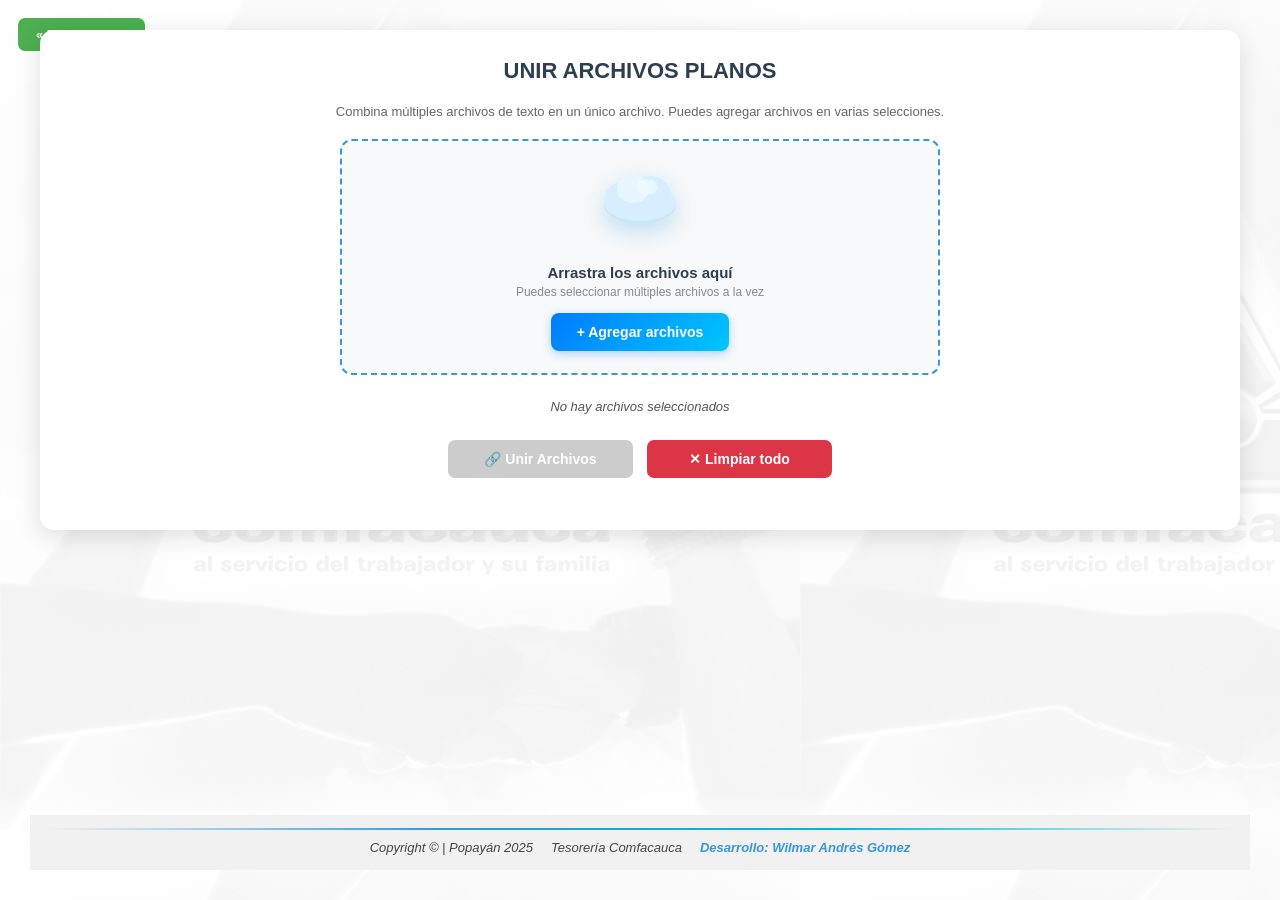
==== AppUnirArchivosPlanos/index.html @ 22e30f9b "Add files via upload" ====
<!DOCTYPE html>
<html lang="es">
<head>
    <meta charset="UTF-8">
    <meta name="viewport" content="width=device-width, initial-scale=1.0">
    <title>Unir Archivos Planos — Tesorería Comfacauca</title>
    <link rel="stylesheet" href="../css/global.css">
    <style>
        .file-list-box {
            width: 52%;
            min-width: 280px;
            margin-bottom: 18px;
        }
        #fileCount { font-size:13px; color:#555; margin-bottom:8px; text-align:center; font-style:italic; }

        #fileList {
            list-style:none;
            display:flex; flex-direction:column; gap:5px;
            max-height:280px; overflow-y:auto;
        }

        .file-item {
            display:flex; align-items:center; gap:10px;
            padding:8px 12px;
            background:#f8f9fa; border:1px solid #dee2e6;
            border-radius:7px; font-size:13px; color:#333;
        }
        .file-index { font-size:11px; color:#aaa; min-width:20px; text-align:right; font-weight:700; }
        .file-item-name { flex:1; overflow:hidden; text-overflow:ellipsis; white-space:nowrap; }
        .file-size { font-size:11px; color:#aaa; flex-shrink:0; }
        .btn-remove-file {
            background:none; border:none; color:#ccc; font-size:16px;
            cursor:pointer; width:auto; padding:0 3px; line-height:1;
            transition:color 0.2s;
        }
        .btn-remove-file:hover { color:#dc3545; }

        #downloadLink {
            display:none;
            background: linear-gradient(135deg,#28a745,#20c997);
            color:#fff; padding:12px 28px; border-radius:8px;
            text-decoration:none; font-size:14px; font-weight:bold;
            box-shadow:0 4px 12px rgba(40,167,69,0.3);
            transition:all 0.25s ease;
            margin-top:4px;
        }
        #downloadLink:hover { transform:translateY(-2px); box-shadow:0 8px 20px rgba(40,167,69,0.4); }

        #resultInfo { font-size:12px; color:#888; margin-top:8px; text-align:center; font-style:italic; }
    </style>
</head>
<body>
    <button class="btn-home" onclick="goToHome()">« Página Inicio</button>

    <div class="container">
        <h1>UNIR ARCHIVOS PLANOS</h1>
        <p style="color:#666; font-size:13px; margin-bottom:20px; text-align:center;">
            Combina múltiples archivos de texto en un único archivo. Puedes agregar archivos en varias selecciones.
        </p>

        <!-- DRAG & DROP con nube animada -->
        <div class="upload-section" id="dropZone">
            <div class="cloud-wrap">
                <svg class="cloud-svg" width="90" height="58" viewBox="0 0 90 58" fill="none" xmlns="http://www.w3.org/2000/svg">
                    <ellipse cx="45" cy="38" rx="36" ry="18" fill="#c8e6fa"/>
                    <ellipse cx="45" cy="36" rx="36" ry="18" fill="#d6eeff"/>
                    <ellipse cx="28" cy="30" rx="18" ry="15" fill="#d6eeff"/>
                    <ellipse cx="55" cy="26" rx="20" ry="17" fill="#d6eeff"/>
                    <ellipse cx="38" cy="22" rx="16" ry="14" fill="#e8f5ff"/>
                    <ellipse cx="52" cy="20" rx="11" ry="8" fill="#f0f9ff" opacity="0.7"/>
                </svg>
                <div class="cloud-bubbles">
                    <span></span><span></span><span></span>
                </div>
            </div>
            <p class="upload-title">Arrastra los archivos aquí</p>
            <p class="upload-sub">Puedes seleccionar múltiples archivos a la vez</p>

            <label class="file-label">
                + Agregar archivos
                <input type="file" id="fileInput" multiple accept=".txt,text/plain">
            </label>
        </div>

        <div class="file-list-box">
            <div id="fileCount">No hay archivos seleccionados</div>
            <ul id="fileList"></ul>
        </div>

        <div class="buttons">
            <button id="combineButton" class="btn-success" disabled>🔗 Unir Archivos</button>
            <button id="clearButton"   class="btn-danger">✕ Limpiar todo</button>
        </div>

        <a id="downloadLink" href="#">⬇ Descargar Archivo Unificado</a>
        <div id="resultInfo"></div>
    </div>

    <footer>
        <div class="footer-content">
            <p>Copyright © | Popayán 2025</p>
            <p>Tesorería Comfacauca</p>
            <p class="signature">Desarrollo: Wilmar Andrés Gómez</p>
        </div>
    </footer>

    <script src="script.js"></script>
</body>
</html>
---- css/global.css ----
/* ============================================
   GLOBAL CSS – Tesorería Comfacauca
   Estética original restaurada · Azul #3498db
   + Nube animada en zonas de carga
   ============================================ */

* { box-sizing: border-box; margin: 0; padding: 0; }

body {
    font-family: 'Segoe UI', Arial, sans-serif;
    min-height: 100vh;
    margin: 0;
    padding: 30px;
    background-color: #f4f4f4;
    background-image: url('../imagen/fondo.jpg');
    background-repeat: repeat;
    display: flex;
    flex-direction: column;
    align-items: center;
    justify-content: flex-start;
    overflow-x: hidden;
}

h1 { text-align:center; color:#2c3e50; margin-bottom:20px; font-size:22px; font-weight:700; }
h2 { text-align:center; margin-top:30px; font-size:20px; color:#444; font-weight:600; }

/* ── Contenedor ── */
.container {
    position: relative;
    width: 100%;
    max-width: 1200px;
    background-color: #ffffff;
    border-radius: 14px;
    box-shadow: 0 6px 24px rgba(0,0,0,0.13);
    padding: 28px 24px 24px;
    margin-bottom: 20px;
    display: flex;
    flex-direction: column;
    align-items: center;
}

.container--home {
    max-width: 1020px;
    background-color: #F3F3F3;
    border: 2px solid #ddd;
    padding-bottom: 40px;
    margin-top: 40px;
}
.container--home h1 { font-size:28px; margin-bottom:6px; color:#2c3e50; }

/* ── Zona de carga ── */
.upload-section, .file-container, .drop-zone {
    width: 52%;
    min-width: 280px;
    background: #f8f9fa;
    border: 2px dashed #3498db;
    border-radius: 12px;
    padding: 26px 20px 22px;
    text-align: center;
    margin-bottom: 24px;
    transition: all 0.3s ease;
    cursor: pointer;
    position: relative;
}

.upload-section:hover, .file-container:hover, .drop-zone:hover {
    box-shadow: 0 0 18px rgba(52,152,219,0.35);
    background: #edf6ff;
}

/* ── NUBE ANIMADA con burbujas ── */
.cloud-wrap {
    display: flex;
    flex-direction: column;
    align-items: center;
    margin-bottom: 6px;
    position: relative;
}

.cloud-svg {
    animation: cloudFloat 2.8s ease-in-out infinite;
    filter: drop-shadow(0 8px 12px rgba(52,152,219,0.3));
}

@keyframes cloudFloat {
    0%   { transform: translateY(0px);  }
    50%  { transform: translateY(-11px); }
    100% { transform: translateY(0px);  }
}

/* Burbujas que ascienden */
.cloud-bubbles {
    display: flex;
    gap: 10px;
    margin-top: 5px;
    height: 28px;
    align-items: flex-end;
    justify-content: center;
}

.cloud-bubbles span {
    border-radius: 50%;
    background: #3498db;
    opacity: 0;
    animation: bubbleRise 2s ease-in infinite;
}

.cloud-bubbles span:nth-child(1) { width:8px;  height:8px;  animation-delay:0s;    background:#3498db; }
.cloud-bubbles span:nth-child(2) { width:6px;  height:6px;  animation-delay:0.65s; background:#74b9e8; }
.cloud-bubbles span:nth-child(3) { width:8px;  height:8px;  animation-delay:1.3s;  background:#3498db; }

@keyframes bubbleRise {
    0%   { opacity:0;    transform:translateY(0) scale(0.6); }
    20%  { opacity:0.85; transform:translateY(-6px) scale(1); }
    80%  { opacity:0.5;  transform:translateY(-22px) scale(0.8); }
    100% { opacity:0;    transform:translateY(-30px) scale(0.4); }
}

.upload-title {
    font-size: 15px;
    font-weight: 600;
    color: #2c3e50;
    margin-bottom: 4px;
}

.upload-sub { font-size: 12px; color: #888; }

.drag-active, .drop-zone.dragover {
    border-color: #28a745 !important;
    background: #eafaf1 !important;
    transform: scale(1.015);
}

/* ── Botón seleccionar ── */
.file-label {
    display: inline-block;
    background: linear-gradient(135deg, #007bff, #00c6ff);
    color: #fff;
    padding: 11px 26px;
    border-radius: 8px;
    cursor: pointer;
    font-weight: bold;
    font-size: 14px;
    transition: all 0.3s ease;
    margin-top: 14px;
    box-shadow: 0 3px 10px rgba(0,123,255,0.3);
}
.file-label:hover { transform:scale(1.07); box-shadow:0 0 16px rgba(0,123,255,0.55); }
.file-label input { display:none; }

.file-name { margin-top:12px; font-size:13px; color:#555; font-style:italic; }

/* ── Botones ── */
.buttons { display:flex; justify-content:center; flex-wrap:wrap; gap:14px; margin-bottom:20px; }

button {
    padding: 11px 20px;
    font-size: 14px;
    font-family: 'Segoe UI', Arial, sans-serif;
    border: none;
    border-radius: 7px;
    cursor: pointer;
    color: #fff;
    width: 185px;
    font-weight: 600;
    transition: all 0.25s ease;
    display: inline-flex;
    align-items: center;
    justify-content: center;
    gap: 6px;
}
button:hover:not(:disabled) { transform:translateY(-3px); box-shadow:0 7px 18px rgba(0,0,0,0.18); }
button:active:not(:disabled) { transform:scale(0.96); }
button:disabled { background-color:#CCCCCC !important; cursor:not-allowed; transform:none !important; box-shadow:none !important; }

.btn-success { background-color:#28a745; }
.btn-success:hover:not(:disabled) { background-color:#218838; }
.btn-primary { background-color:#007BFF; }
.btn-primary:hover:not(:disabled) { background-color:#0056b3; }
.btn-danger  { background-color:#dc3545; }
.btn-danger:hover:not(:disabled)  { background-color:#c82333; }

.btn-home {
    background-color: #4CAF50;
    color: white;
    padding: 9px 18px;
    border: none;
    cursor: pointer;
    font-size: 13px;
    font-weight: 600;
    border-radius: 7px;
    position: absolute;
    left: 18px;
    top: 18px;
    display: flex;
    align-items: center;
    gap: 5px;
    width: auto;
    transition: all 0.25s ease;
}
.btn-home:hover { background-color:#45a049; transform:scale(1.07); }

/* ── Mensaje barra ── */
.message-bar {
    display: none;
    width: 100%;
    text-align: center;
    margin-bottom: 14px;
    padding: 11px 16px;
    border-radius: 8px;
    font-weight: 600;
    font-size: 13px;
}
.message-bar.success { background:#d4edda; color:#155724; border:1px solid #c3e6cb; }
.message-bar.error   { background:#f8d7da; color:#721c24; border:1px solid #f5c6cb; }

/* ── Tabla ── */
.table-container { width:100%; overflow-x:auto; border-radius:8px; padding:8px; background:#fff; }
table { width:100%; border-collapse:collapse; font-size:12px; }
th { background-color:#007BFF; color:white; text-align:center; font-size:12px; font-weight:700; padding:10px 14px; white-space:nowrap; }
td { border:1px solid #ddd; padding:8px 12px; text-align:center; white-space:nowrap; max-width:200px; overflow:hidden; text-overflow:ellipsis; color:#333; }
tr:nth-child(even)   { background:#f9f9f9; }
tr:hover             { background:#e3f2fd; }
tr.row-error         { background:#ffe0e0 !important; }
tr.row-error:hover   { background:#ffd0d0 !important; }
td.cell-error        { background-color:#ff4d4d; color:white; font-weight:bold; }

.btn-delete-row { background-color:#dc3545; color:white; border:none; border-radius:4px; padding:4px 10px; cursor:pointer; font-size:12px; width:auto; transition:background-color 0.2s; }
.btn-delete-row:hover { background-color:#c82333; }

/* ── Progress ── */
.progress-container { width:100%; margin:10px 0 6px; }
.progress-container p { font-size:12px; color:#555; margin-bottom:5px; text-align:center; }
progress { width:100%; height:8px; border-radius:4px; appearance:none; border:none; background:#e0e0e0; }
progress::-webkit-progress-bar   { background:#e0e0e0; border-radius:4px; }
progress::-webkit-progress-value { background:linear-gradient(90deg,#007bff,#00c6ff); border-radius:4px; }
progress::-moz-progress-bar      { background:#007bff; border-radius:4px; }

/* ── Footer ── */
footer { background-color:#f1f1f1; padding:13px; text-align:center; width:100%; font-size:13px; font-style:italic; margin-top:auto; position:relative; }
footer::before { content:""; display:block; height:2px; width:100%; background:linear-gradient(to right,transparent,#3498db,#00b8d9,transparent); margin-bottom:8px; border-radius:2px; }
.footer-content { max-width:800px; margin:0 auto; display:flex; flex-wrap:wrap; justify-content:center; gap:2px 18px; }
footer p { margin:2px 0; color:#444; }
footer .signature { color:#3498db; font-weight:600; }

/* ── Botón link (home) ── */
a.button { display:flex; justify-content:center; align-items:center; text-align:center; width:320px; min-height:50px; padding:14px 20px; background-color:#3498db; color:white; text-decoration:none; font-size:15px; font-weight:bold; border-radius:8px; transition:transform 0.2s ease,opacity 0.3s ease,box-shadow 0.3s ease; box-shadow:0 4px 10px rgba(0,0,0,0.2); }
a.button:hover { opacity:0.9; transform:translateY(-4px); box-shadow:0 8px 20px rgba(0,0,0,0.3); }

/* ── Responsive ── */
@media (max-width: 768px) {
    .upload-section, .file-container, .drop-zone { width:92%; }
    .container { padding:16px; }
    button { width:100%; }
    h1 { font-size:20px; }
    a.button { max-width:100%; }
    .btn-home { position:static; margin-bottom:16px; }
}
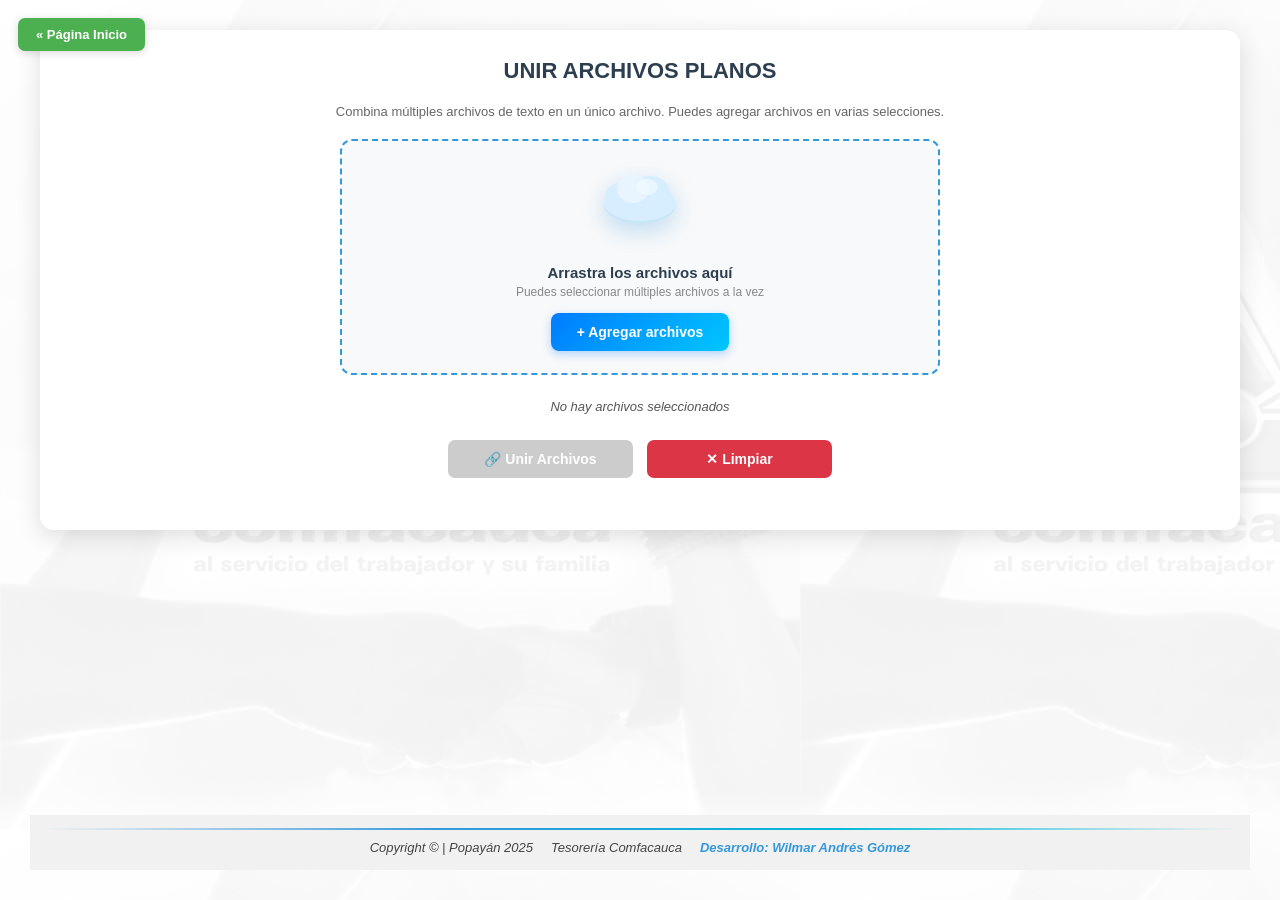
==== commit 7fb83573: "Update clear button text in index.html" ====
--- a/AppUnirArchivosPlanos/index.html
+++ b/AppUnirArchivosPlanos/index.html
@@ -89,7 +89,7 @@
 
         <div class="buttons">
             <button id="combineButton" class="btn-success" disabled>🔗 Unir Archivos</button>
-            <button id="clearButton"   class="btn-danger">✕ Limpiar todo</button>
+            <button id="clearButton"   class="btn-danger">✕ Limpiar</button>
         </div>
 
         <a id="downloadLink" href="#">⬇ Descargar Archivo Unificado</a>
--- a/css/global.css
+++ b/css/global.css
@@ -7,18 +7,18 @@
 * { box-sizing: border-box; margin: 0; padding: 0; }
 
 body {
-    font-family: 'Segoe UI', Arial, sans-serif;
-    min-height: 100vh;
-    margin: 0;
-    padding: 30px;
-    background-color: #f4f4f4;
-    background-image: url('../imagen/fondo.jpg');
-    background-repeat: repeat;
-    display: flex;
-    flex-direction: column;
-    align-items: center;
-    justify-content: flex-start;
-    overflow-x: hidden;
+       font-family: 'Segoe UI', Arial, sans-serif;
+       min-height: 100vh;
+       margin: 0;
+       padding: 30px;
+       background-color: #f4f4f4;
+       background-image: url('/imagen/fondo.jpg');
+       background-repeat: repeat;
+       display: flex;
+       flex-direction: column;
+       align-items: center;
+       justify-content: flex-start;
+       overflow-x: hidden;
 }
 
 h1 { text-align:center; color:#2c3e50; margin-bottom:20px; font-size:22px; font-weight:700; }
@@ -26,83 +26,83 @@
 
 /* ── Contenedor ── */
 .container {
-    position: relative;
-    width: 100%;
-    max-width: 1200px;
-    background-color: #ffffff;
-    border-radius: 14px;
-    box-shadow: 0 6px 24px rgba(0,0,0,0.13);
-    padding: 28px 24px 24px;
-    margin-bottom: 20px;
-    display: flex;
-    flex-direction: column;
-    align-items: center;
+       position: relative;
+       width: 100%;
+       max-width: 1200px;
+       background-color: #ffffff;
+       border-radius: 14px;
+       box-shadow: 0 6px 24px rgba(0,0,0,0.13);
+       padding: 28px 24px 24px;
+       margin-bottom: 20px;
+       display: flex;
+       flex-direction: column;
+       align-items: center;
 }
 
 .container--home {
-    max-width: 1020px;
-    background-color: #F3F3F3;
-    border: 2px solid #ddd;
-    padding-bottom: 40px;
-    margin-top: 40px;
+       max-width: 1020px;
+       background-color: #F3F3F3;
+       border: 2px solid #ddd;
+       padding-bottom: 40px;
+       margin-top: 40px;
 }
 .container--home h1 { font-size:28px; margin-bottom:6px; color:#2c3e50; }
 
 /* ── Zona de carga ── */
 .upload-section, .file-container, .drop-zone {
-    width: 52%;
-    min-width: 280px;
-    background: #f8f9fa;
-    border: 2px dashed #3498db;
-    border-radius: 12px;
-    padding: 26px 20px 22px;
-    text-align: center;
-    margin-bottom: 24px;
-    transition: all 0.3s ease;
-    cursor: pointer;
-    position: relative;
+       width: 52%;
+       min-width: 280px;
+       background: #f8f9fa;
+       border: 2px dashed #3498db;
+       border-radius: 12px;
+       padding: 26px 20px 22px;
+       text-align: center;
+       margin-bottom: 24px;
+       transition: all 0.3s ease;
+       cursor: pointer;
+       position: relative;
 }
 
 .upload-section:hover, .file-container:hover, .drop-zone:hover {
-    box-shadow: 0 0 18px rgba(52,152,219,0.35);
-    background: #edf6ff;
+       box-shadow: 0 0 18px rgba(52,152,219,0.35);
+       background: #edf6ff;
 }
 
 /* ── NUBE ANIMADA con burbujas ── */
 .cloud-wrap {
-    display: flex;
-    flex-direction: column;
-    align-items: center;
-    margin-bottom: 6px;
-    position: relative;
+       display: flex;
+       flex-direction: column;
+       align-items: center;
+       margin-bottom: 6px;
+       position: relative;
 }
 
 .cloud-svg {
-    animation: cloudFloat 2.8s ease-in-out infinite;
-    filter: drop-shadow(0 8px 12px rgba(52,152,219,0.3));
+       animation: cloudFloat 2.8s ease-in-out infinite;
+       filter: drop-shadow(0 8px 12px rgba(52,152,219,0.3));
 }
 
 @keyframes cloudFloat {
-    0%   { transform: translateY(0px);  }
-    50%  { transform: translateY(-11px); }
-    100% { transform: translateY(0px);  }
+       0%   { transform: translateY(0px);  }
+       50%  { transform: translateY(-11px); }
+       100% { transform: translateY(0px);  }
 }
 
 /* Burbujas que ascienden */
 .cloud-bubbles {
-    display: flex;
-    gap: 10px;
-    margin-top: 5px;
-    height: 28px;
-    align-items: flex-end;
-    justify-content: center;
+       display: flex;
+       gap: 10px;
+       margin-top: 5px;
+       height: 28px;
+       align-items: flex-end;
+       justify-content: center;
 }
 
 .cloud-bubbles span {
-    border-radius: 50%;
-    background: #3498db;
-    opacity: 0;
-    animation: bubbleRise 2s ease-in infinite;
+       border-radius: 50%;
+       background: #3498db;
+       opacity: 0;
+       animation: bubbleRise 2s ease-in infinite;
 }
 
 .cloud-bubbles span:nth-child(1) { width:8px;  height:8px;  animation-delay:0s;    background:#3498db; }
@@ -110,40 +110,40 @@
 .cloud-bubbles span:nth-child(3) { width:8px;  height:8px;  animation-delay:1.3s;  background:#3498db; }
 
 @keyframes bubbleRise {
-    0%   { opacity:0;    transform:translateY(0) scale(0.6); }
-    20%  { opacity:0.85; transform:translateY(-6px) scale(1); }
-    80%  { opacity:0.5;  transform:translateY(-22px) scale(0.8); }
-    100% { opacity:0;    transform:translateY(-30px) scale(0.4); }
+       0%   { opacity:0;    transform:translateY(0) scale(0.6); }
+       20%  { opacity:0.85; transform:translateY(-6px) scale(1); }
+       80%  { opacity:0.5;  transform:translateY(-22px) scale(0.8); }
+       100% { opacity:0;    transform:translateY(-30px) scale(0.4); }
 }
 
 .upload-title {
-    font-size: 15px;
-    font-weight: 600;
-    color: #2c3e50;
-    margin-bottom: 4px;
+       font-size: 15px;
+       font-weight: 600;
+       color: #2c3e50;
+       margin-bottom: 4px;
 }
 
 .upload-sub { font-size: 12px; color: #888; }
 
 .drag-active, .drop-zone.dragover {
-    border-color: #28a745 !important;
-    background: #eafaf1 !important;
-    transform: scale(1.015);
-}
-
-/* ── Botón seleccionar ── */
+       border-color: #28a745 !important;
+       background: #eafaf1 !important;
+       transform: scale(1.015);
+}
+
+/* ── Boton seleccionar ── */
 .file-label {
-    display: inline-block;
-    background: linear-gradient(135deg, #007bff, #00c6ff);
-    color: #fff;
-    padding: 11px 26px;
-    border-radius: 8px;
-    cursor: pointer;
-    font-weight: bold;
-    font-size: 14px;
-    transition: all 0.3s ease;
-    margin-top: 14px;
-    box-shadow: 0 3px 10px rgba(0,123,255,0.3);
+       display: inline-block;
+       background: linear-gradient(135deg, #007bff, #00c6ff);
+       color: #fff;
+       padding: 11px 26px;
+       border-radius: 8px;
+       cursor: pointer;
+       font-weight: bold;
+       font-size: 14px;
+       transition: all 0.3s ease;
+       margin-top: 14px;
+       box-shadow: 0 3px 10px rgba(0,123,255,0.3);
 }
 .file-label:hover { transform:scale(1.07); box-shadow:0 0 16px rgba(0,123,255,0.55); }
 .file-label input { display:none; }
@@ -154,20 +154,20 @@
 .buttons { display:flex; justify-content:center; flex-wrap:wrap; gap:14px; margin-bottom:20px; }
 
 button {
-    padding: 11px 20px;
-    font-size: 14px;
-    font-family: 'Segoe UI', Arial, sans-serif;
-    border: none;
-    border-radius: 7px;
-    cursor: pointer;
-    color: #fff;
-    width: 185px;
-    font-weight: 600;
-    transition: all 0.25s ease;
-    display: inline-flex;
-    align-items: center;
-    justify-content: center;
-    gap: 6px;
+       padding: 11px 20px;
+       font-size: 14px;
+       font-family: 'Segoe UI', Arial, sans-serif;
+       border: none;
+       border-radius: 7px;
+       cursor: pointer;
+       color: #fff;
+       width: 185px;
+       font-weight: 600;
+       transition: all 0.25s ease;
+       display: inline-flex;
+       align-items: center;
+       justify-content: center;
+       gap: 6px;
 }
 button:hover:not(:disabled) { transform:translateY(-3px); box-shadow:0 7px 18px rgba(0,0,0,0.18); }
 button:active:not(:disabled) { transform:scale(0.96); }
@@ -181,35 +181,39 @@
 .btn-danger:hover:not(:disabled)  { background-color:#c82333; }
 
 .btn-home {
-    background-color: #4CAF50;
-    color: white;
-    padding: 9px 18px;
-    border: none;
-    cursor: pointer;
-    font-size: 13px;
-    font-weight: 600;
-    border-radius: 7px;
-    position: absolute;
-    left: 18px;
-    top: 18px;
-    display: flex;
-    align-items: center;
-    gap: 5px;
-    width: auto;
-    transition: all 0.25s ease;
+       background-color: #4CAF50;
+       color: white;
+       padding: 9px 18px;
+       border: none;
+       cursor: pointer;
+       font-size: 13px;
+       font-weight: 600;
+       border-radius: 7px;
+       position: absolute;
+       left: 18px;
+       top: 18px;
+       display: flex;
+       align-items: center;
+       gap: 5px;
+       width: auto;
+       min-width: unset;
+       transition: all 0.25s ease;
+       z-index: 10;
+       white-space: nowrap;
+       box-shadow: 0 2px 8px rgba(0,0,0,0.15);
 }
 .btn-home:hover { background-color:#45a049; transform:scale(1.07); }
 
 /* ── Mensaje barra ── */
 .message-bar {
-    display: none;
-    width: 100%;
-    text-align: center;
-    margin-bottom: 14px;
-    padding: 11px 16px;
-    border-radius: 8px;
-    font-weight: 600;
-    font-size: 13px;
+       display: none;
+       width: 100%;
+       text-align: center;
+       margin-bottom: 14px;
+       padding: 11px 16px;
+       border-radius: 8px;
+       font-weight: 600;
+       font-size: 13px;
 }
 .message-bar.success { background:#d4edda; color:#155724; border:1px solid #c3e6cb; }
 .message-bar.error   { background:#f8d7da; color:#721c24; border:1px solid #f5c6cb; }
@@ -243,16 +247,22 @@
 footer p { margin:2px 0; color:#444; }
 footer .signature { color:#3498db; font-weight:600; }
 
-/* ── Botón link (home) ── */
+/* ── Boton link (home) ── */
 a.button { display:flex; justify-content:center; align-items:center; text-align:center; width:320px; min-height:50px; padding:14px 20px; background-color:#3498db; color:white; text-decoration:none; font-size:15px; font-weight:bold; border-radius:8px; transition:transform 0.2s ease,opacity 0.3s ease,box-shadow 0.3s ease; box-shadow:0 4px 10px rgba(0,0,0,0.2); }
 a.button:hover { opacity:0.9; transform:translateY(-4px); box-shadow:0 8px 20px rgba(0,0,0,0.3); }
 
 /* ── Responsive ── */
 @media (max-width: 768px) {
-    .upload-section, .file-container, .drop-zone { width:92%; }
-    .container { padding:16px; }
-    button { width:100%; }
-    h1 { font-size:20px; }
-    a.button { max-width:100%; }
-    .btn-home { position:static; margin-bottom:16px; }
-}
+       .upload-section, .file-container, .drop-zone { width:92%; }
+       .container { padding:16px; }
+       button { width:100%; }
+       h1 { font-size:20px; }
+       a.button { max-width:100%; }
+       .btn-home {
+                  position: static;
+                  margin-bottom: 14px;
+                  align-self: flex-start;
+                  font-size: 12px;
+                  padding: 8px 14px;
+       }
+}
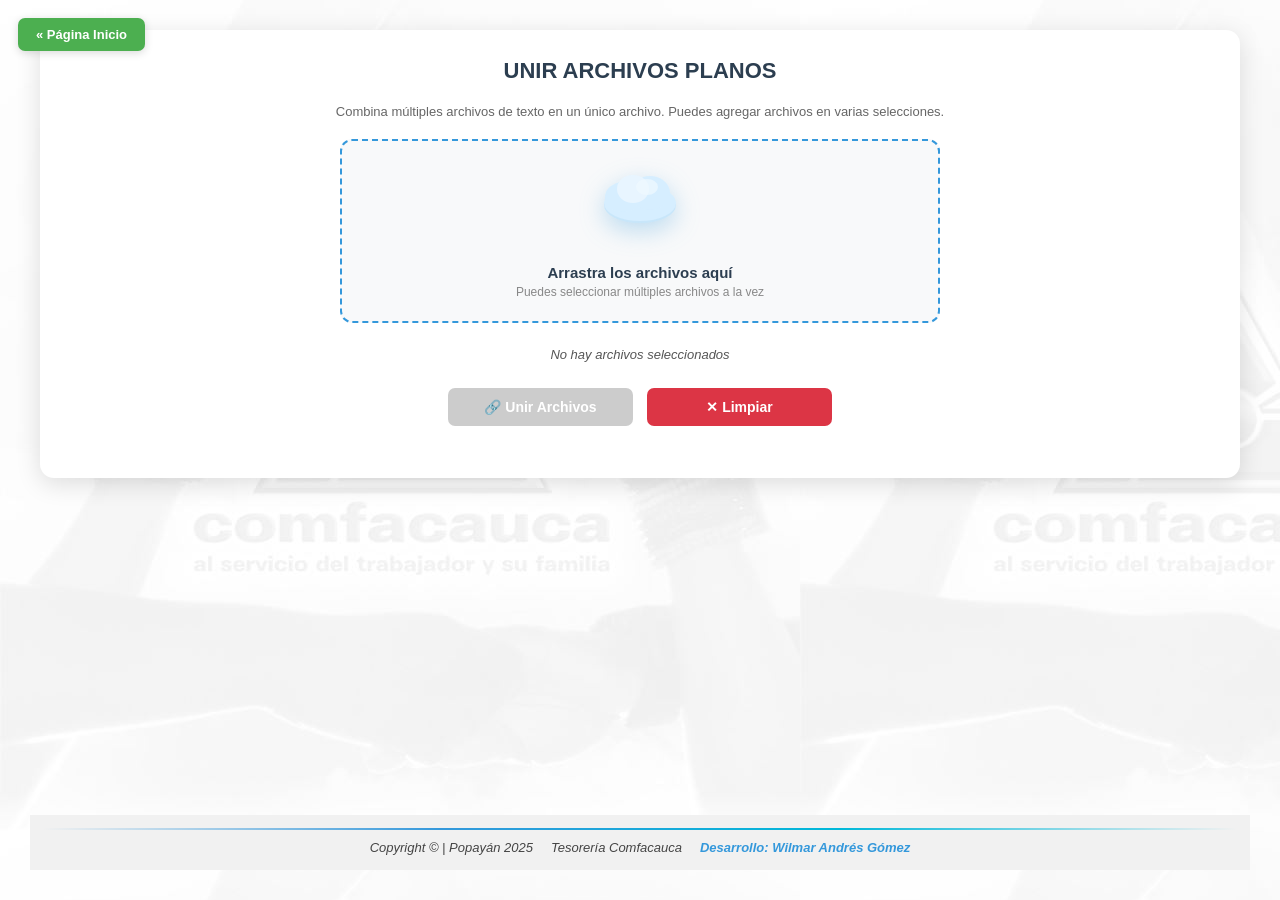
==== commit ac6d666f: "Fix: eliminar botón '+ Agregar archivos', mantener input oculto para click/drag-drop Removed the lab" ====
--- a/AppUnirArchivosPlanos/index.html
+++ b/AppUnirArchivosPlanos/index.html
@@ -76,10 +76,7 @@
             <p class="upload-title">Arrastra los archivos aquí</p>
             <p class="upload-sub">Puedes seleccionar múltiples archivos a la vez</p>
 
-            <label class="file-label">
-                + Agregar archivos
-                <input type="file" id="fileInput" multiple accept=".txt,text/plain">
-            </label>
+                        <input type="file" id="fileInput" multiple accept=".txt,text/plain" style="display:none;">
         </div>
 
         <div class="file-list-box">
